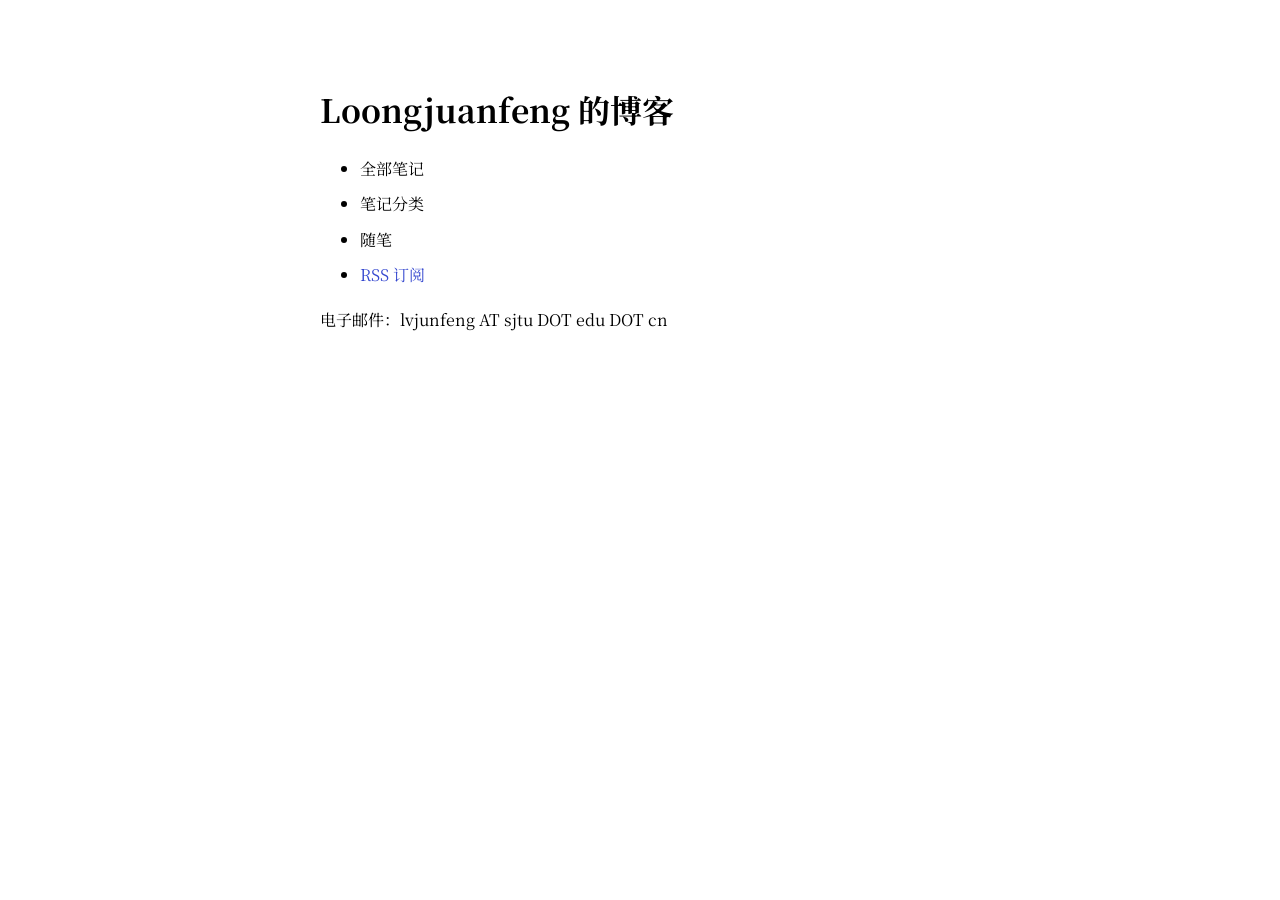
==== index.html @ a4d2592a "deploy: 83cf140f8cc7dbf51dc42a8cb718a627556b8412" ====
<!doctype html><html lang=zh-CN dir=ltr><head><meta name=generator content="Hugo 0.164.0"><meta charset=utf-8><meta http-equiv=X-UA-Compatible content="IE=edge"><meta name=viewport content="width=device-width,initial-scale=1"><title>Loongjuanfeng 的博客</title><link rel=preconnect href=https://fonts.googleapis.com><link rel=preconnect href=https://fonts.gstatic.com crossorigin><link rel=stylesheet href="https://fonts.googleapis.com/css2?family=Noto+Serif+SC:wght@400;600;700&display=swap"><link rel=stylesheet href=/css/main.min.83af82503d968549a2963dd99aafeff731bcb0680b162f072abe160a30ab48abf2deb3df12dc8c97ddece2f8ce97659bee273c2d82b79adf886fc9d04714a5ce.css integrity="sha512-g6+CUD2WhUmilj3Zmq/v9zG8sGgLFi8HKr4WCjCrSKvy3rPfEtyMl93s4vjOl2Wb7ic8LYK3mt+Ib8nQRxSlzg==" crossorigin=anonymous><link rel=stylesheet href=/css/custom.min.1b525ef738f10e1e55be99951a59267b3737389d8c480f7529c432f39c16dc7a3146126e6697ed924ed5a466b4488db56006ddf2e50c281bb2d3411c4957f987.css integrity="sha512-G1Je9zjxDh5VvpmVGlkmezc3OJ2MSA91KcQy85wW3HoxRhJuZpftkk7VpGa0SI21YAbd8uUMKBuy00EcSVf5hw==" crossorigin=anonymous></head><body a=auto><main class=page-content aria-label=Content><div class=w><header><h1>Loongjuanfeng 的博客</h1></header><ul><li>全部笔记</li><li>笔记分类</li><li>随笔</li><li><a href=/index.xml>RSS 订阅</a></li></ul>电子邮件：lvjunfeng AT sjtu DOT edu DOT cn</div></main></body></html>
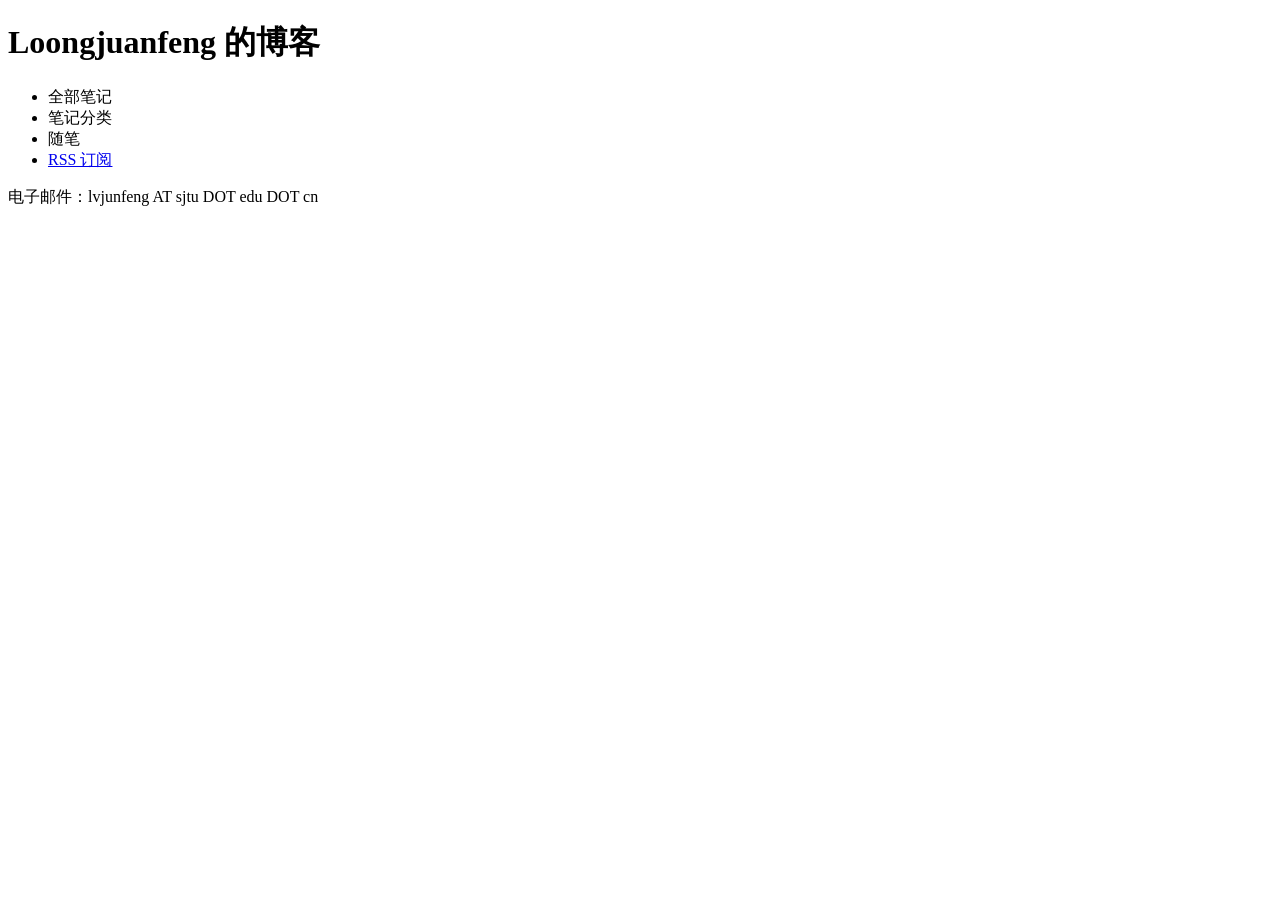
==== commit f0774ac7: "deploy: ee0ae7fe63702aee977dc3ee97bb936942e5baf9" ====
--- a/index.html
+++ b/index.html
@@ -1 +1 @@
-<!doctype html><html lang=zh-CN dir=ltr><head><meta name=generator content="Hugo 0.164.0"><meta charset=utf-8><meta http-equiv=X-UA-Compatible content="IE=edge"><meta name=viewport content="width=device-width,initial-scale=1"><title>Loongjuanfeng 的博客</title><link rel=preconnect href=https://fonts.googleapis.com><link rel=preconnect href=https://fonts.gstatic.com crossorigin><link rel=stylesheet href="https://fonts.googleapis.com/css2?family=Noto+Serif+SC:wght@400;600;700&display=swap"><link rel=stylesheet href=/css/main.min.83af82503d968549a2963dd99aafeff731bcb0680b162f072abe160a30ab48abf2deb3df12dc8c97ddece2f8ce97659bee273c2d82b79adf886fc9d04714a5ce.css integrity="sha512-g6+CUD2WhUmilj3Zmq/v9zG8sGgLFi8HKr4WCjCrSKvy3rPfEtyMl93s4vjOl2Wb7ic8LYK3mt+Ib8nQRxSlzg==" crossorigin=anonymous><link rel=stylesheet href=/css/custom.min.1b525ef738f10e1e55be99951a59267b3737389d8c480f7529c432f39c16dc7a3146126e6697ed924ed5a466b4488db56006ddf2e50c281bb2d3411c4957f987.css integrity="sha512-G1Je9zjxDh5VvpmVGlkmezc3OJ2MSA91KcQy85wW3HoxRhJuZpftkk7VpGa0SI21YAbd8uUMKBuy00EcSVf5hw==" crossorigin=anonymous></head><body a=auto><main class=page-content aria-label=Content><div class=w><header><h1>Loongjuanfeng 的博客</h1></header><ul><li>全部笔记</li><li>笔记分类</li><li>随笔</li><li><a href=/index.xml>RSS 订阅</a></li></ul>电子邮件：lvjunfeng AT sjtu DOT edu DOT cn</div></main></body></html>+<!doctype html><html lang=zh-CN dir=ltr><head><meta name=generator content="Hugo 0.164.0"><meta charset=utf-8><meta http-equiv=X-UA-Compatible content="IE=edge"><meta name=viewport content="width=device-width,initial-scale=1"><title>Loongjuanfeng 的博客</title><link rel=preconnect href=https://fonts.googleapis.com><link rel=preconnect href=https://fonts.gstatic.com crossorigin><link rel=stylesheet href="https://fonts.googleapis.com/css2?family=Noto+Serif+SC:wght@400;600;700&display=swap"><link rel=stylesheet href=/blog/css/main.min.83af82503d968549a2963dd99aafeff731bcb0680b162f072abe160a30ab48abf2deb3df12dc8c97ddece2f8ce97659bee273c2d82b79adf886fc9d04714a5ce.css integrity="sha512-g6+CUD2WhUmilj3Zmq/v9zG8sGgLFi8HKr4WCjCrSKvy3rPfEtyMl93s4vjOl2Wb7ic8LYK3mt+Ib8nQRxSlzg==" crossorigin=anonymous><link rel=stylesheet href=/blog/css/custom.min.1b525ef738f10e1e55be99951a59267b3737389d8c480f7529c432f39c16dc7a3146126e6697ed924ed5a466b4488db56006ddf2e50c281bb2d3411c4957f987.css integrity="sha512-G1Je9zjxDh5VvpmVGlkmezc3OJ2MSA91KcQy85wW3HoxRhJuZpftkk7VpGa0SI21YAbd8uUMKBuy00EcSVf5hw==" crossorigin=anonymous></head><body a=auto><main class=page-content aria-label=Content><div class=w><header><h1>Loongjuanfeng 的博客</h1></header><ul><li>全部笔记</li><li>笔记分类</li><li>随笔</li><li><a href=/blog/index.xml>RSS 订阅</a></li></ul>电子邮件：lvjunfeng AT sjtu DOT edu DOT cn</div></main></body></html>
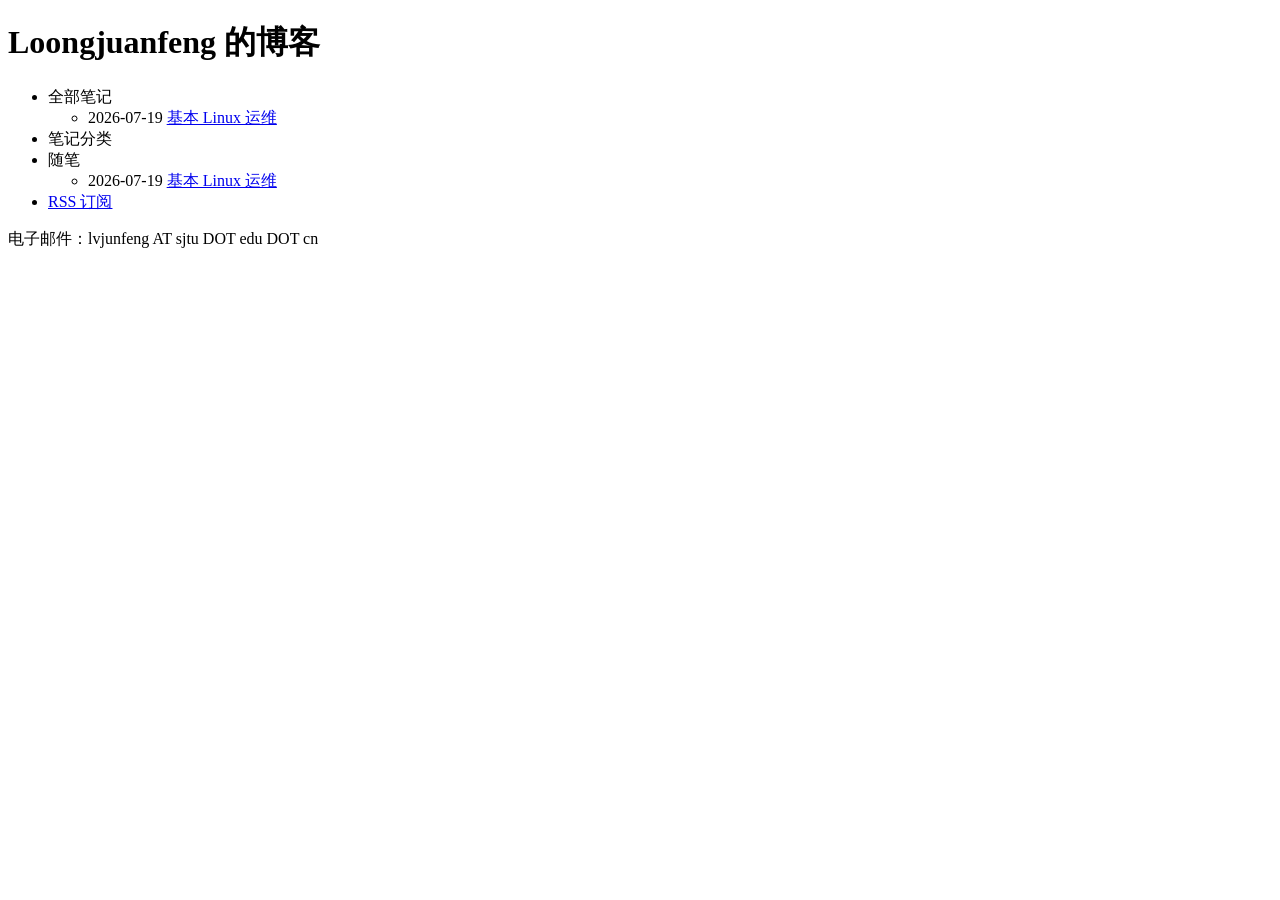
==== commit 74faa6f7: "deploy: 1dc415f4ce5bbfb34e695a87e02f1a6f558e9d19" ====
--- a/index.html
+++ b/index.html
@@ -1 +1,3 @@
-<!doctype html><html lang=zh-CN dir=ltr><head><meta name=generator content="Hugo 0.164.0"><meta charset=utf-8><meta http-equiv=X-UA-Compatible content="IE=edge"><meta name=viewport content="width=device-width,initial-scale=1"><title>Loongjuanfeng 的博客</title><link rel=preconnect href=https://fonts.googleapis.com><link rel=preconnect href=https://fonts.gstatic.com crossorigin><link rel=stylesheet href="https://fonts.googleapis.com/css2?family=Noto+Serif+SC:wght@400;600;700&display=swap"><link rel=stylesheet href=/blog/css/main.min.83af82503d968549a2963dd99aafeff731bcb0680b162f072abe160a30ab48abf2deb3df12dc8c97ddece2f8ce97659bee273c2d82b79adf886fc9d04714a5ce.css integrity="sha512-g6+CUD2WhUmilj3Zmq/v9zG8sGgLFi8HKr4WCjCrSKvy3rPfEtyMl93s4vjOl2Wb7ic8LYK3mt+Ib8nQRxSlzg==" crossorigin=anonymous><link rel=stylesheet href=/blog/css/custom.min.1b525ef738f10e1e55be99951a59267b3737389d8c480f7529c432f39c16dc7a3146126e6697ed924ed5a466b4488db56006ddf2e50c281bb2d3411c4957f987.css integrity="sha512-G1Je9zjxDh5VvpmVGlkmezc3OJ2MSA91KcQy85wW3HoxRhJuZpftkk7VpGa0SI21YAbd8uUMKBuy00EcSVf5hw==" crossorigin=anonymous></head><body a=auto><main class=page-content aria-label=Content><div class=w><header><h1>Loongjuanfeng 的博客</h1></header><ul><li>全部笔记</li><li>笔记分类</li><li>随笔</li><li><a href=/blog/index.xml>RSS 订阅</a></li></ul>电子邮件：lvjunfeng AT sjtu DOT edu DOT cn</div></main></body></html>+<!doctype html><html lang=zh-CN dir=ltr><head><meta name=generator content="Hugo 0.164.0"><meta charset=utf-8><meta http-equiv=X-UA-Compatible content="IE=edge"><meta name=viewport content="width=device-width,initial-scale=1"><title>Loongjuanfeng 的博客</title><link rel=preconnect href=https://fonts.googleapis.com><link rel=preconnect href=https://fonts.gstatic.com crossorigin><link rel=stylesheet href="https://fonts.googleapis.com/css2?family=Noto+Serif+SC:wght@400;600;700&display=swap"><link rel=stylesheet href=/blog/css/main.min.83af82503d968549a2963dd99aafeff731bcb0680b162f072abe160a30ab48abf2deb3df12dc8c97ddece2f8ce97659bee273c2d82b79adf886fc9d04714a5ce.css integrity="sha512-g6+CUD2WhUmilj3Zmq/v9zG8sGgLFi8HKr4WCjCrSKvy3rPfEtyMl93s4vjOl2Wb7ic8LYK3mt+Ib8nQRxSlzg==" crossorigin=anonymous><link rel=stylesheet href=/blog/css/custom.min.1b525ef738f10e1e55be99951a59267b3737389d8c480f7529c432f39c16dc7a3146126e6697ed924ed5a466b4488db56006ddf2e50c281bb2d3411c4957f987.css integrity="sha512-G1Je9zjxDh5VvpmVGlkmezc3OJ2MSA91KcQy85wW3HoxRhJuZpftkk7VpGa0SI21YAbd8uUMKBuy00EcSVf5hw==" crossorigin=anonymous></head><body a=auto><main class=page-content aria-label=Content><div class=w><header><h1>Loongjuanfeng 的博客</h1></header><ul><li>全部笔记<ul><li><span>2026-07-19</span>
+<a href=/blog/notes/basic_linux_operations/>基本 Linux 运维</a></li></ul></li><li>笔记分类</li><li>随笔<ul><li><span>2026-07-19</span>
+<a href=/blog/notes/basic_linux_operations/>基本 Linux 运维</a></li></ul></li><li><a href=/blog/index.xml>RSS 订阅</a></li></ul>电子邮件：lvjunfeng AT sjtu DOT edu DOT cn</div></main></body></html>
